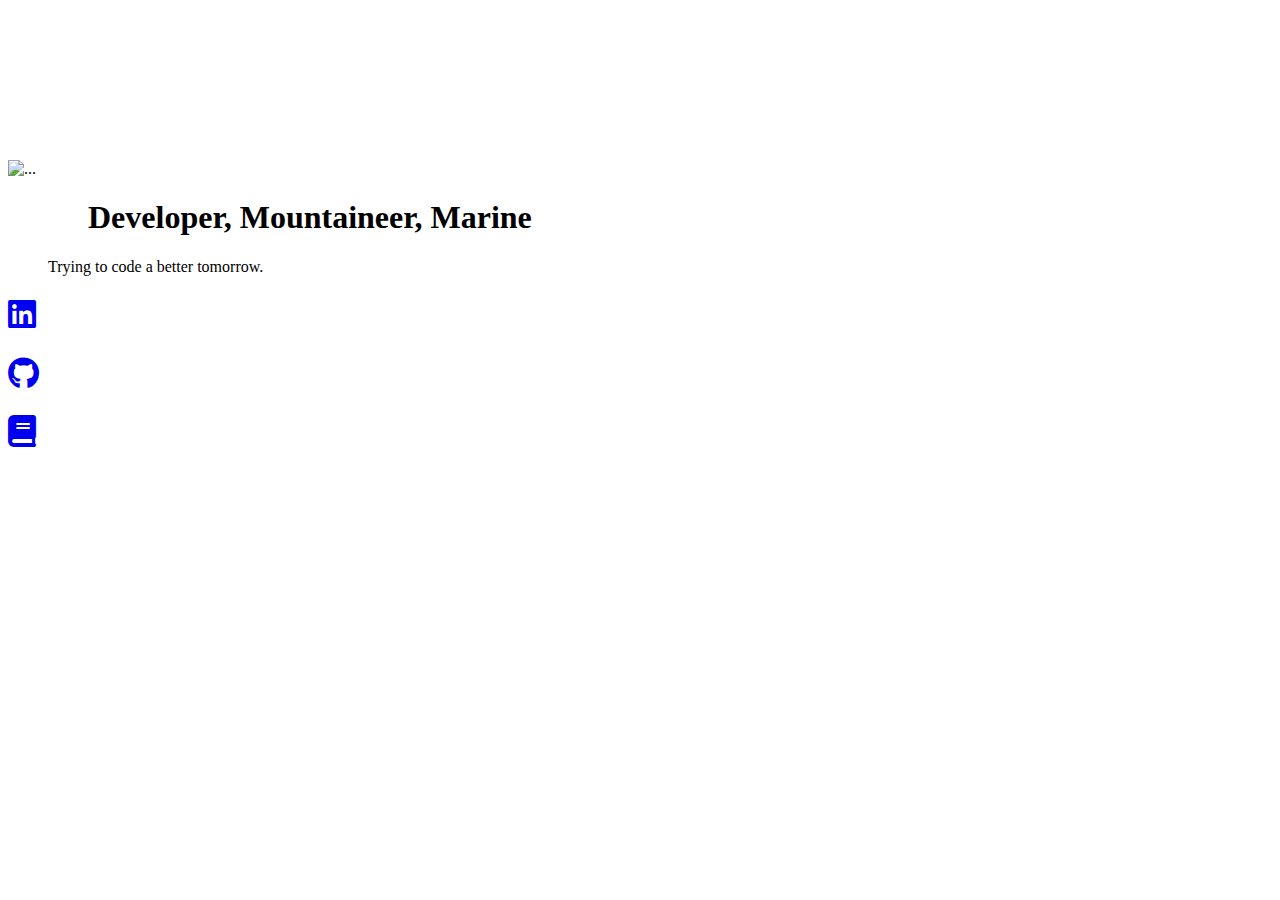
==== index.html @ 61e5043e "Fontawesome 5.x to 6.1.1 and Resume" ====
<!doctype html>
<html class="h-100" lang="en">

<head>
    <meta charset="utf-8">
    <meta name="viewport" content="width=device-width, initial-scale=1">
    <link rel="apple-touch-icon" sizes="180x180" href="/static/apple-touch-icon.png">
    <link rel="icon" type="image/png" sizes="32x32" href="/static/favicon-32x32.png">
    <link rel="icon" type="image/png" sizes="16x16" href="/static/favicon-16x16.png">
    <link rel="manifest" href="/static/site.webmanifest">

    <title>Crummy Website</title>
    <link href="index.css" rel="stylesheet">
    <link href="https://cdn.jsdelivr.net/npm/bootstrap@5.0.2/dist/css/bootstrap.min.css" rel="stylesheet"
        integrity="sha384-EVSTQN3/azprG1Anm3QDgpJLIm9Nao0Yz1ztcQTwFspd3yD65VohhpuuCOmLASjC" crossorigin="anonymous">
    <link rel="stylesheet" href="https://cdnjs.cloudflare.com/ajax/libs/font-awesome/6.0.0-beta3/css/all.min.css"
        integrity="sha512-Fo3rlrZj/k7ujTnHg4CGR2D7kSs0v4LLanw2qksYuRlEzO+tcaEPQogQ0KaoGN26/zrn20ImR1DfuLWnOo7aBA=="
        crossorigin="anonymous" referrerpolicy="no-referrer" />
    <link href="/static/fontawesome/css/all.css" rel="stylesheet">


</head>

<body class="d-flex flex-column h-100">
    <div class="contours h-100">
        <div class="container" style="margin-top: 10em;">
            <div class="row justify-content-around">
                <div class="col-xs-6">
                    <div class="text-center">
                        <img style="width: 10em; height: 10em; object-fit: cover;" src="/static/me.jpg" class="rounded"
                            alt="...">
                    </div>

                </div>
                <div class="col-xs-6">


                    <figure class="text-center">
                        <blockquote class="blockquote">
                            <h1 class="text-light">Developer, Mountaineer, Marine</h1>
                        </blockquote>
                        <figcaption class="blockquote-footer text-light">
                            Trying to code a better tomorrow.
                        </figcaption>
                    </figure>
                    <div class="row row-cols-auto  justify-content-center">
                        <div class="col">
                            <a href="https://www.linkedin.com/in/william-crum-usmc/" class="link-light">
                                <h1 class="display-5">
                                    <i class="fab fa-linkedin"></i>
                                </h1>
                            </a>
                        </div>
                        <div class="col">
                            <a href="https://github.com/elisoncrum" class="link-light">
                                <h1 class="display-5">
                                    <i class="fab fa-github"></i>
                                </h1>
                            </a>
                        </div>
                        <div class="col">
                            <a href="/static/Resume.docx" class="link-light">
                                <h1 class="display-5">
                                    <i class="fa-solid fa-book"></i>
                                </h1>
                            </a>
                        </div>
                    </div>
                </div>

            </div>
        </div>

    </div>
    </div>
</body>

</html>
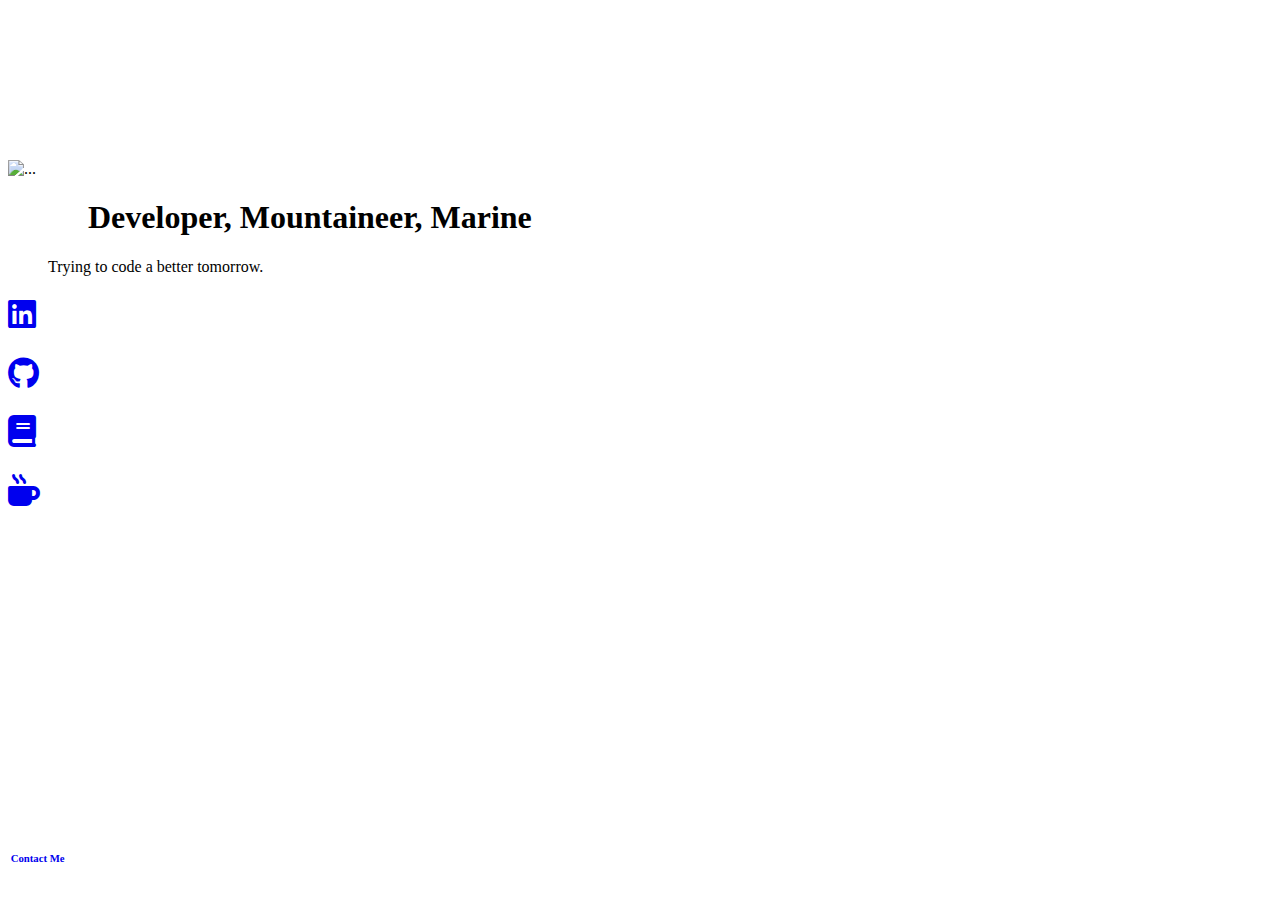
==== commit fccb14f8: "Updates" ====
--- a/index.html
+++ b/index.html
@@ -21,8 +21,8 @@
 
 </head>
 
-<body class="d-flex flex-column h-100">
-    <div class="contours h-100">
+<body class="contours d-flex flex-column h-100">
+    <div class="h-100">
         <div class="container" style="margin-top: 10em;">
             <div class="row justify-content-around">
                 <div class="col-xs-6">
@@ -43,7 +43,7 @@
                             Trying to code a better tomorrow.
                         </figcaption>
                     </figure>
-                    <div class="row row-cols-auto  justify-content-center">
+                    <div class="row row-cols-auto justify-content-center">
                         <div class="col">
                             <a href="https://www.linkedin.com/in/william-crum-usmc/" class="link-light">
                                 <h1 class="display-5">
@@ -52,14 +52,14 @@
                             </a>
                         </div>
                         <div class="col">
-                            <a href="https://github.com/elisoncrum" class="link-light">
+                            <a href="https://github.com/wcrum" class="link-light">
                                 <h1 class="display-5">
                                     <i class="fab fa-github"></i>
                                 </h1>
                             </a>
                         </div>
                         <div class="col">
-                            <a href="/static/Resume.docx" class="link-light">
+                            <a href="https://drive.proton.me/urls/YZJ1RHB9MC#UX36ccmBrE6l" class="link-light">
                                 <h1 class="display-5">
                                     <i class="fa-solid fa-book"></i>
                                 </h1>
@@ -72,7 +72,26 @@
         </div>
 
     </div>
-    </div>
+    <footer>
+        <div class="container-fluid">
+            <div class="row row-cols-auto justify-content-between">
+                <div class="d-flex">
+                    <a href="mailto:will@wcrum.dev" class="link-light">
+                        <h6 style="position: absolute; bottom: 1em; left: 1em;">
+                            Contact Me
+                        </h6>
+                    </a>
+                </div>
+                <div class="d-flex">
+                    <a href="https://github.com/sponsors/wcrum" class="link-light">
+                        <h1 class="display-5">
+                            <i class="fa-solid fa-mug-hot"></i>
+                        </h1>
+                    </a>
+                </div>
+            </div>
+        </div>
+    </footer>
 </body>
 
 </html>